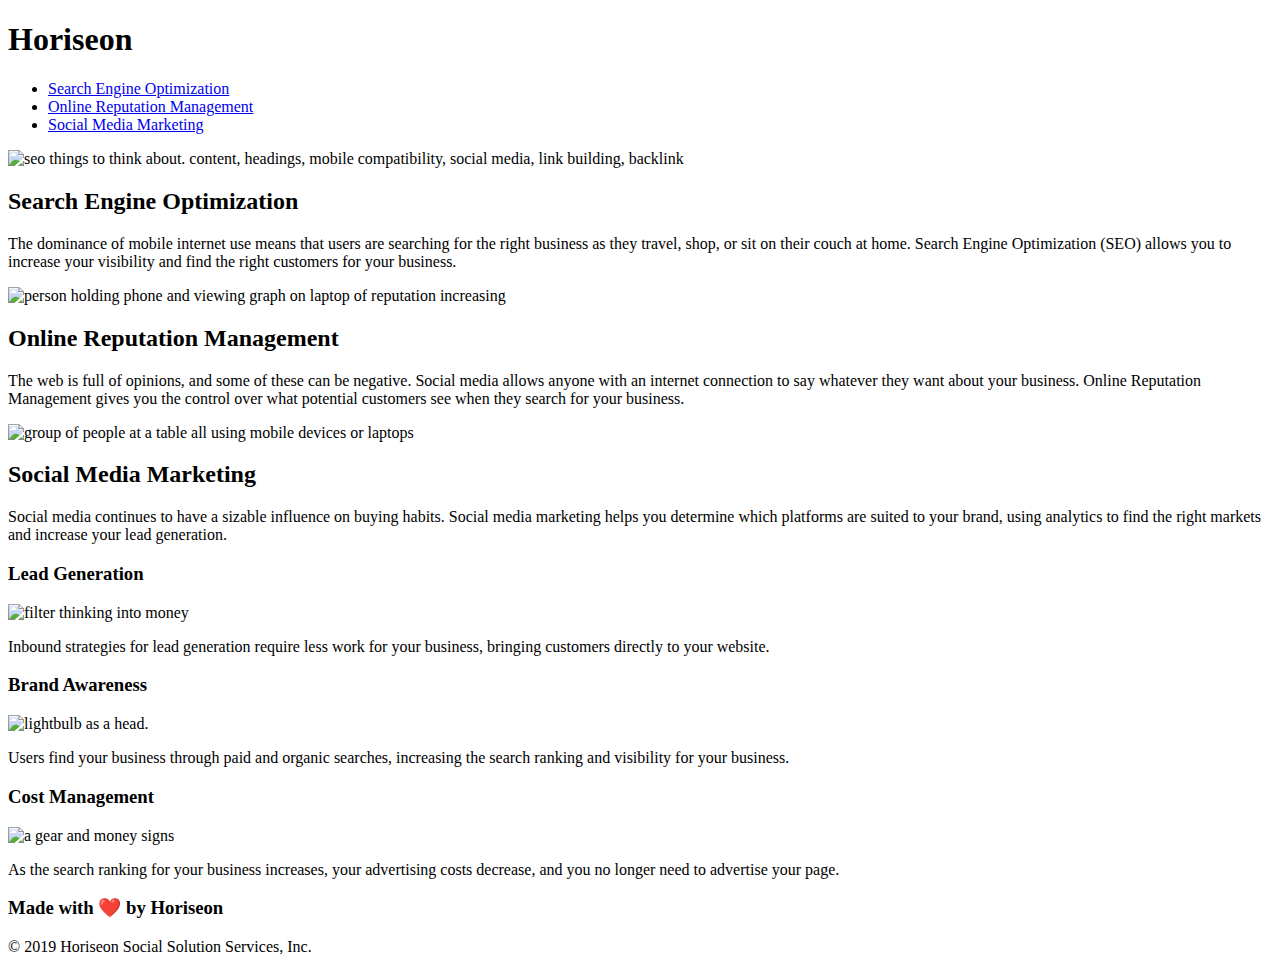
==== index.html @ f4eacb00 "moved filed to correct locations/" ====
<!DOCTYPE html>
<html lang="en-us">
    
<head>
    <meta charset="UTF-8" />
    <link rel="stylesheet" href="./assets/css/style.css">
    <title>Horiseon</title>
</head>

<body>
    <header class="header">
        <h1>Hori<span class="seo">seo</span>n</h1>
        <div>
            <ul>
                <li>
                    <a href="#search-engine-optimization">Search Engine Optimization</a>
                </li>
                <li>
                    <a href="#online-reputation-management">Online Reputation Management</a>
                </li>
                <li>
                    <a href="#social-media-marketing">Social Media Marketing</a>
                </li>
            </ul>
        </div>
    </header>
    <div class="hero"></div>
    <section class="content">
        <div class ="mainDivs" id = "search-engine-optimization"> 
            <img src="./assets/images/search-engine-optimization.jpg" alt="seo things to think about. content, headings, mobile compatibility, social media, link building, backlink" class="float-left" />
            <h2>Search Engine Optimization</h2>
            <p>
                The dominance of mobile internet use means that users are searching for the right business as they travel, shop, or sit on their couch at home. Search Engine Optimization (SEO) allows you to increase your visibility and find the right customers for your business.
            </p>
        </div>
        <div class = "mainDivs" id = "online-reputation-management" >
            <img src="./assets/images/online-reputation-management.jpg" alt="person holding phone and viewing graph on laptop of reputation increasing" class="float-right" />
            <h2>Online Reputation Management</h2>
            <p>
                The web is full of opinions, and some of these can be negative. Social media allows anyone with an internet connection to say whatever they want about your business. Online Reputation Management gives you the control over what potential customers see when they search for your business.
            </p>
        </div>
        <div class ="mainDivs" id = "social-media-marketing">
            <img src="./assets/images/social-media-marketing.jpg" alt="group of people at a table all using mobile devices or laptops" class="float-left" />
            <h2>Social Media Marketing</h2>
            <p>
                Social media continues to have a sizable influence on buying habits. Social media marketing helps you determine which platforms are suited to your brand, using analytics to find the right markets and increase your lead generation.
            </p>
        </div>
    </section>
    <section class="benefits">
        <div class="benefitClass">
            <h3>Lead Generation</h3>
            <img src="./assets/images/lead-generation.png" alt="filter thinking into money" />
            <p>
                Inbound strategies for lead generation require less work for your business, bringing customers directly to your website.
            </p>
        </div>
        <div class="benefitClass">
            <h3>Brand Awareness</h3>
            <img src="./assets/images/brand-awareness.png" alt="lightbulb as a head." /> 
            <p>
                Users find your business through paid and organic searches, increasing the search ranking and visibility for your business.
            </p>
        </div>
        <div class="benefitClass">
            <h3>Cost Management</h3>
            <img src="./assets/images/cost-management.png" alt="a gear and money signs"/>
            <p>
                As the search ranking for your business increases, your advertising costs decrease, and you no longer need to advertise your page.
            </p>
        </div>
    </section>
    <footer class="footer">
        <h3>Made with ❤️️ by Horiseon</h3>
        <p>
            &copy; 2019 Horiseon Social Solution Services, Inc.
        </p>
    </footer>
</body>

</html>
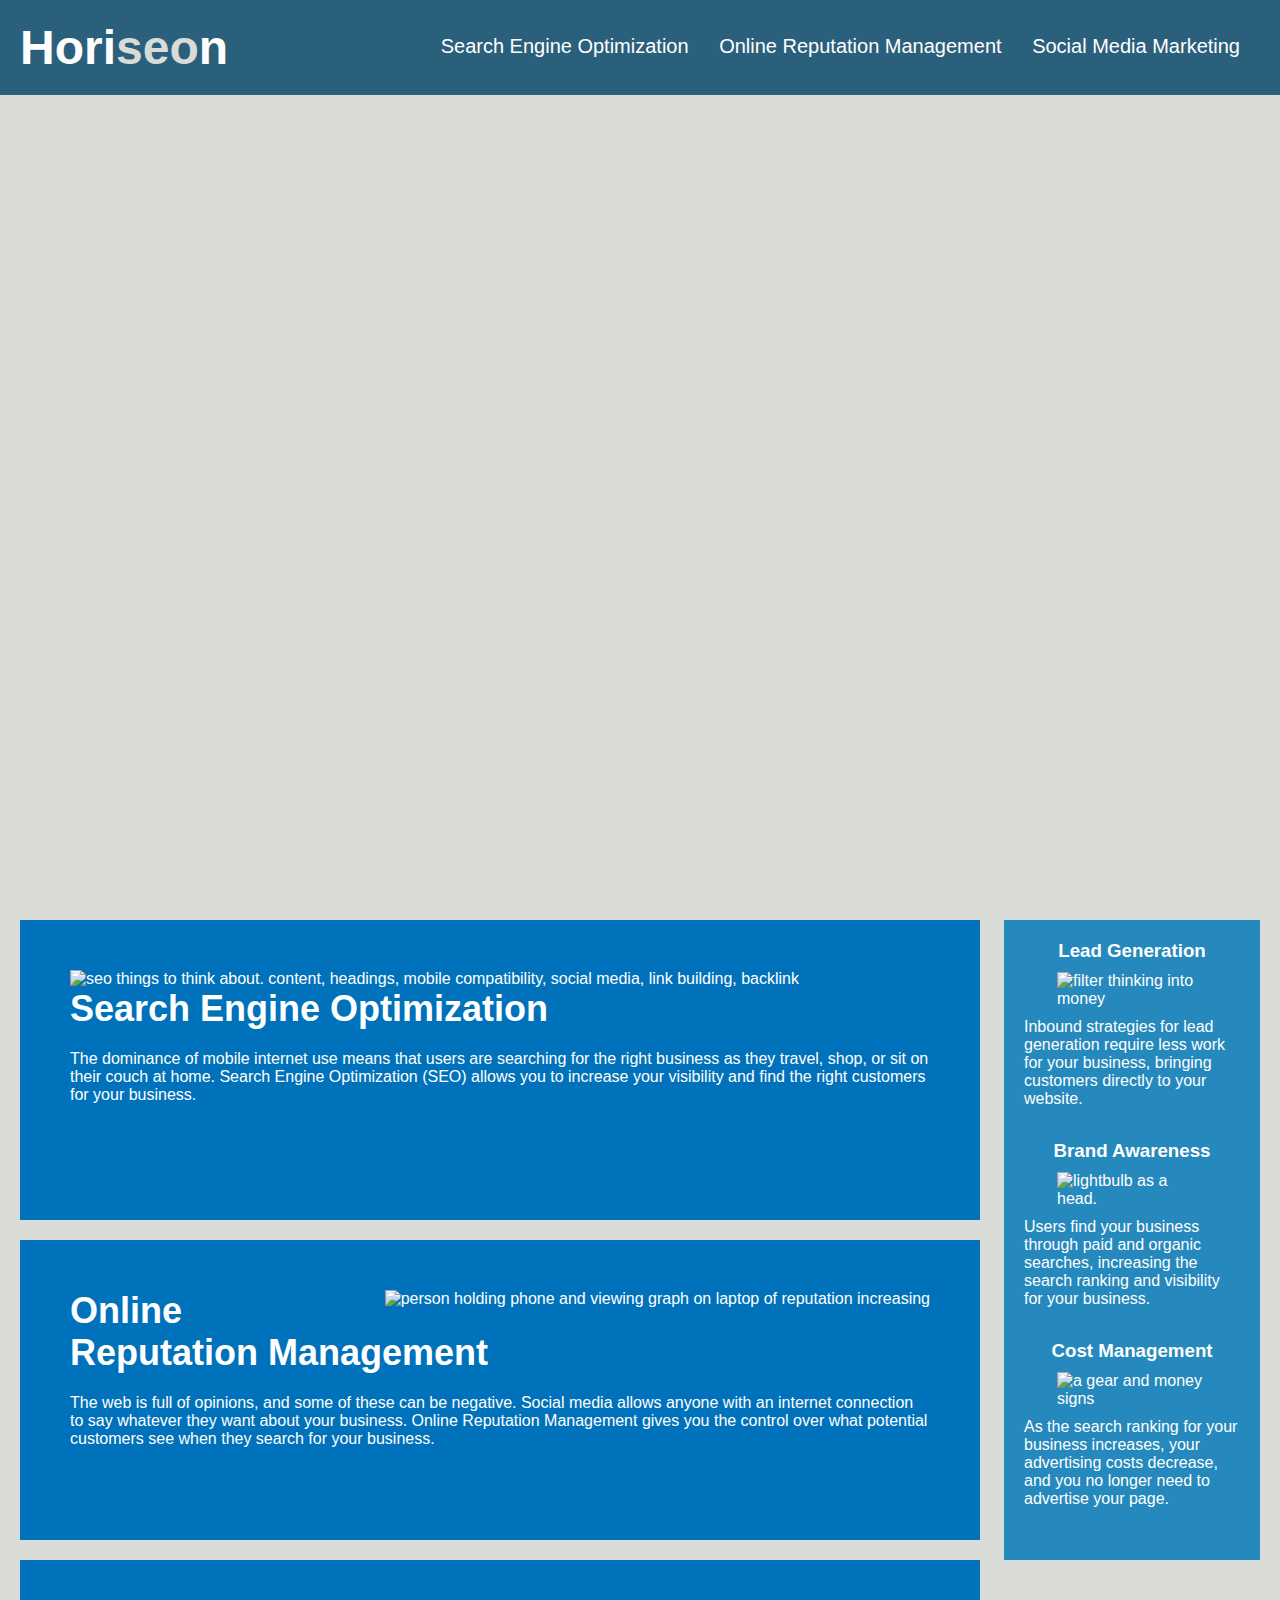
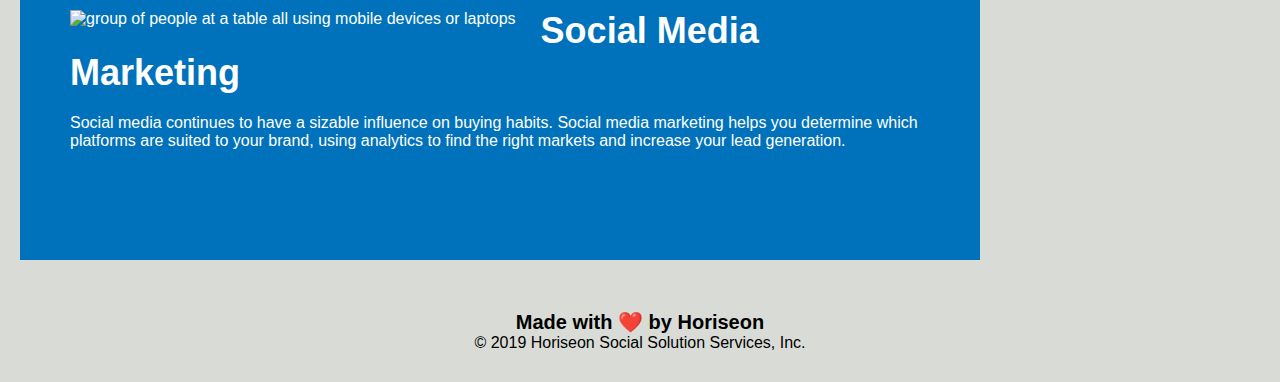
==== commit 7998e85f: "edited css link" ====
--- a/index.html
+++ b/index.html
@@ -3,7 +3,7 @@
     
 <head>
     <meta charset="UTF-8" />
-    <link rel="stylesheet" href="./assets/css/style.css">
+    <link rel="stylesheet" href="./Assets/css/style.css">
     <title>Horiseon</title>
 </head>
 
--- a/Assets/css/style.css
+++ b/Assets/css/style.css
@@ -0,0 +1,140 @@
+/*universal selector setting base layout for box sizing, border, padding, and margin.*/
+* {
+    box-sizing: border-box;
+    padding: 0;
+    margin: 0;
+}
+/*setting background color of the body to white*/
+body {
+    background-color: #d9dcd6;
+}
+/*changing the class header padding to 20px, changing font family with backup choices, changing background color, and color of the content.*/
+.header {
+    padding: 20px;
+    font-family: 'Trebuchet MS', 'Lucida Sans Unicode', 'Lucida Grande', 'Lucida Sans', Arial, sans-serif;
+    background-color: #2a607c;
+    color: #ffffff;
+}
+/*Changing the h1 line within the class header to display inline-block and changing font size to 48px*/
+.header h1 {
+    display: inline-block;
+    font-size: 48px;
+}
+/*changing the color of the seo class within h1 within the class header. changing just the 3 letter s e o.*/
+.header h1 .seo {
+    color: #d9dcd6;
+}
+/*changing the div within the class header. changing the padding, margin-right, float, font family with backups, and font size*/
+.header div {
+    padding-top: 15px;
+    margin-right: 20px;
+    float: right;
+    font-family: 'Gill Sans', 'Gill Sans MT', Calibri, 'Trebuchet MS', sans-serif;
+    font-size: 20px;
+}
+/*changing the div ul line within the class header to have a list style type of none*/
+.header div ul {
+    list-style-type: none;
+}
+/*changing the li element child to ul child to div child to header class to display inline-block and have a left margin of 25px*/
+.header div ul li {
+    display: inline-block;
+    margin-left: 25px;
+}
+/*changing the color of the links/anchors*/
+a {
+    color: #ffffff;
+    text-decoration: none;
+}
+/*changing font size of the paragraphs*/
+p {
+    font-size: 16px;
+}
+/*within class=hero changing height, width, bottom margin, adding background image and changing the size and position.*/
+.hero {
+    height: 800px;
+    width: 100%;
+    margin-bottom: 25px;
+    background-image: url("../images/digital-marketing-meeting.jpg");
+    background-size: cover;
+    background-position: center;
+}
+/*setting the float-left class to float left and have a margin on the right of 25px*/
+.float-left {
+    float: left;
+    margin-right: 25px;
+}
+/*setting the class float-right to float right with a margin*/
+.float-right {
+    float: right;
+    margin-left: 25px;
+}
+/*setting the class content width, display, and margin-left.*/
+.content {
+    width: 75%;
+    display: inline-block;
+    margin-left: 20px;
+}
+/*setting the class benefits layout. editing margin-right, padding, clear, float, width, heigt, font family, and background color*/
+.benefits {
+    margin-right: 20px;
+    padding: 20px;
+    clear: both;
+    float: right;
+    width: 20%;
+    height: 100%;
+    font-family: 'Gill Sans', 'Gill Sans MT', Calibri, 'Trebuchet MS', sans-serif;
+    background-color: #2589bd;
+}
+/*change class benefitCLass bottom margin and color*/
+.benefitClass {
+    margin-bottom: 32px;
+    color: #ffffff;
+}
+
+/*change h3 within benefitClass bottom margin and align text in center*/
+.benefitClass h3 {
+    margin-bottom: 10px;
+    text-align: center;
+}
+
+
+/*select class benefitClass then find child element img and apply rules*/
+.benefitClass img {
+    display: block;
+    margin: 10px auto;
+    max-width: 150px;
+}
+
+
+
+/*setting rules for mainDivs class*/
+.mainDivs {
+    margin-bottom: 20px;
+    padding: 50px;
+    height: 300px;
+    font-family: 'Gill Sans', 'Gill Sans MT', Calibri, 'Trebuchet MS', sans-serif;
+    background-color: #0072bb;
+    color: #ffffff;
+}
+
+/*changing the img lines max height. Here we are able to condense the code to just effect the img lines rather then writing code for each indvidual class.*/
+ img {
+    max-height: 200px;
+}
+/*applying rules to all h2. Here I was able to condense the code to effect all the h2 lines rather and each class individually*/
+ h2 {
+    margin-bottom: 20px;
+    font-size: 36px;
+}
+/*applying rules to the class footer*/
+.footer {
+    padding: 30px;
+    clear: both;
+    font-family: 'Trebuchet MS', 'Lucida Sans Unicode', 'Lucida Grande', 'Lucida Sans', Arial, sans-serif;
+    text-align: center;
+}
+
+.footer h3 {
+    font-size: 20px;
+}
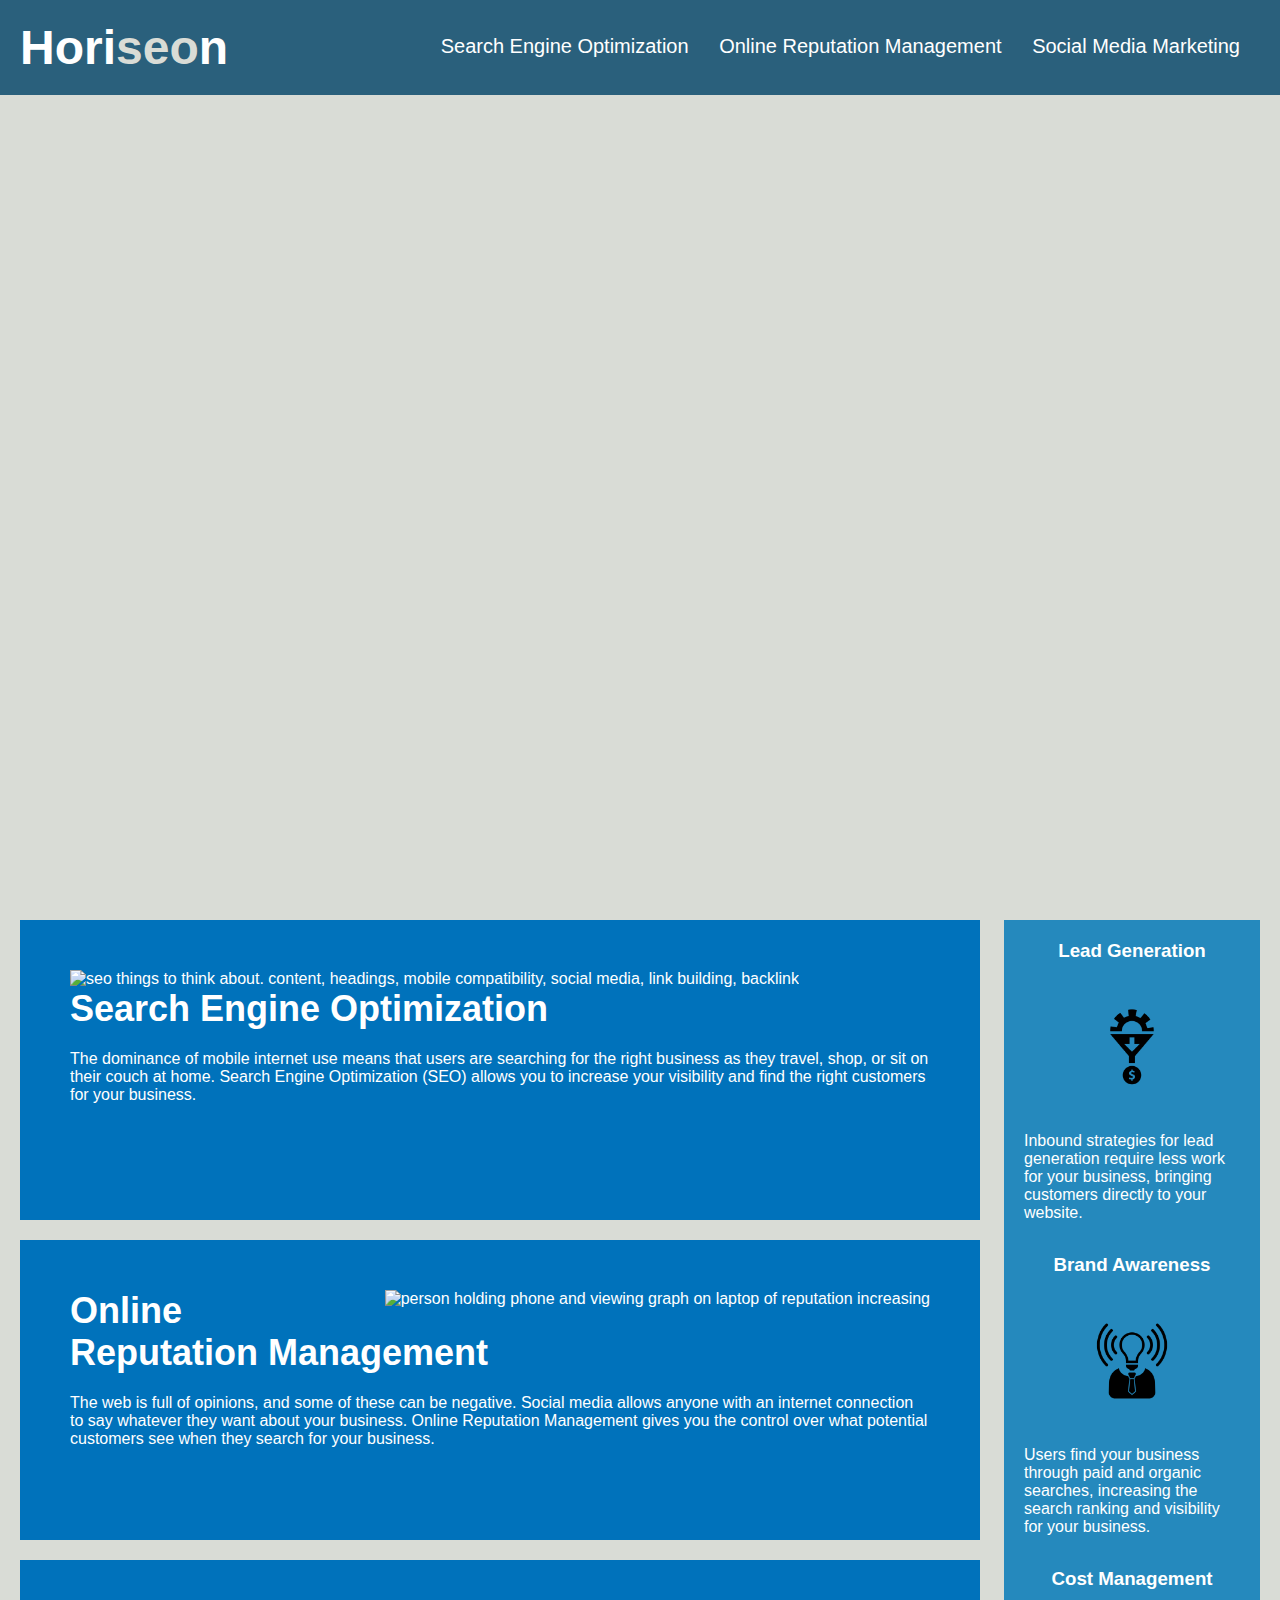
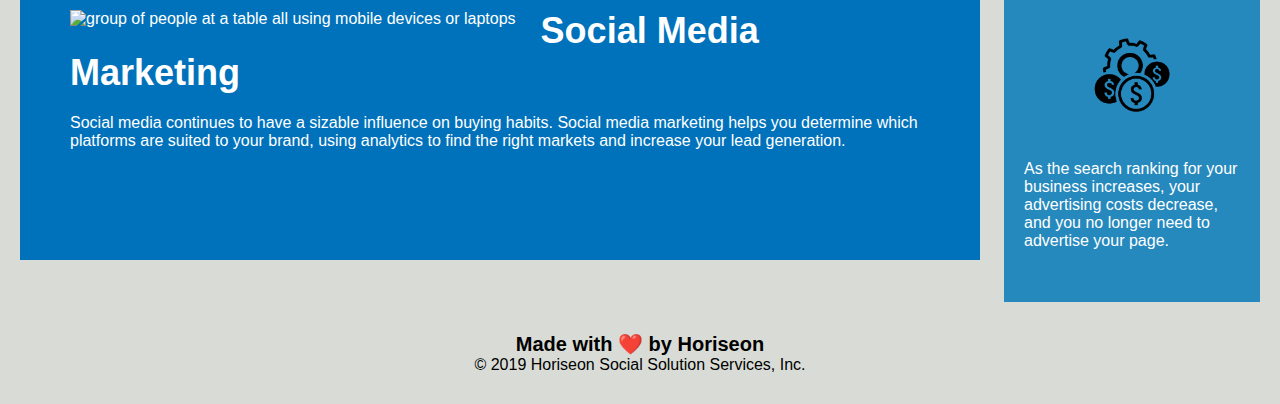
==== commit 013dea84: "fixed img links to fit the new css file path." ====
--- a/index.html
+++ b/index.html
@@ -27,21 +27,21 @@
     <div class="hero"></div>
     <section class="content">
         <div class ="mainDivs" id = "search-engine-optimization"> 
-            <img src="./assets/images/search-engine-optimization.jpg" alt="seo things to think about. content, headings, mobile compatibility, social media, link building, backlink" class="float-left" />
+            <img src="./Assets/images/search-engine-optimization.jpg" alt="seo things to think about. content, headings, mobile compatibility, social media, link building, backlink" class="float-left" />
             <h2>Search Engine Optimization</h2>
             <p>
                 The dominance of mobile internet use means that users are searching for the right business as they travel, shop, or sit on their couch at home. Search Engine Optimization (SEO) allows you to increase your visibility and find the right customers for your business.
             </p>
         </div>
         <div class = "mainDivs" id = "online-reputation-management" >
-            <img src="./assets/images/online-reputation-management.jpg" alt="person holding phone and viewing graph on laptop of reputation increasing" class="float-right" />
+            <img src="./Assets/images/online-reputation-management.jpg" alt="person holding phone and viewing graph on laptop of reputation increasing" class="float-right" />
             <h2>Online Reputation Management</h2>
             <p>
                 The web is full of opinions, and some of these can be negative. Social media allows anyone with an internet connection to say whatever they want about your business. Online Reputation Management gives you the control over what potential customers see when they search for your business.
             </p>
         </div>
         <div class ="mainDivs" id = "social-media-marketing">
-            <img src="./assets/images/social-media-marketing.jpg" alt="group of people at a table all using mobile devices or laptops" class="float-left" />
+            <img src="./Assets/images/social-media-marketing.jpg" alt="group of people at a table all using mobile devices or laptops" class="float-left" />
             <h2>Social Media Marketing</h2>
             <p>
                 Social media continues to have a sizable influence on buying habits. Social media marketing helps you determine which platforms are suited to your brand, using analytics to find the right markets and increase your lead generation.
@@ -51,21 +51,21 @@
     <section class="benefits">
         <div class="benefitClass">
             <h3>Lead Generation</h3>
-            <img src="./assets/images/lead-generation.png" alt="filter thinking into money" />
+            <img src="./Assets/images/lead-generation.png" alt="filter thinking into money" />
             <p>
                 Inbound strategies for lead generation require less work for your business, bringing customers directly to your website.
             </p>
         </div>
         <div class="benefitClass">
             <h3>Brand Awareness</h3>
-            <img src="./assets/images/brand-awareness.png" alt="lightbulb as a head." /> 
+            <img src="./Assets/images/brand-awareness.png" alt="lightbulb as a head." /> 
             <p>
                 Users find your business through paid and organic searches, increasing the search ranking and visibility for your business.
             </p>
         </div>
         <div class="benefitClass">
             <h3>Cost Management</h3>
-            <img src="./assets/images/cost-management.png" alt="a gear and money signs"/>
+            <img src="./Assets/images/cost-management.png" alt="a gear and money signs"/>
             <p>
                 As the search ranking for your business increases, your advertising costs decrease, and you no longer need to advertise your page.
             </p>
